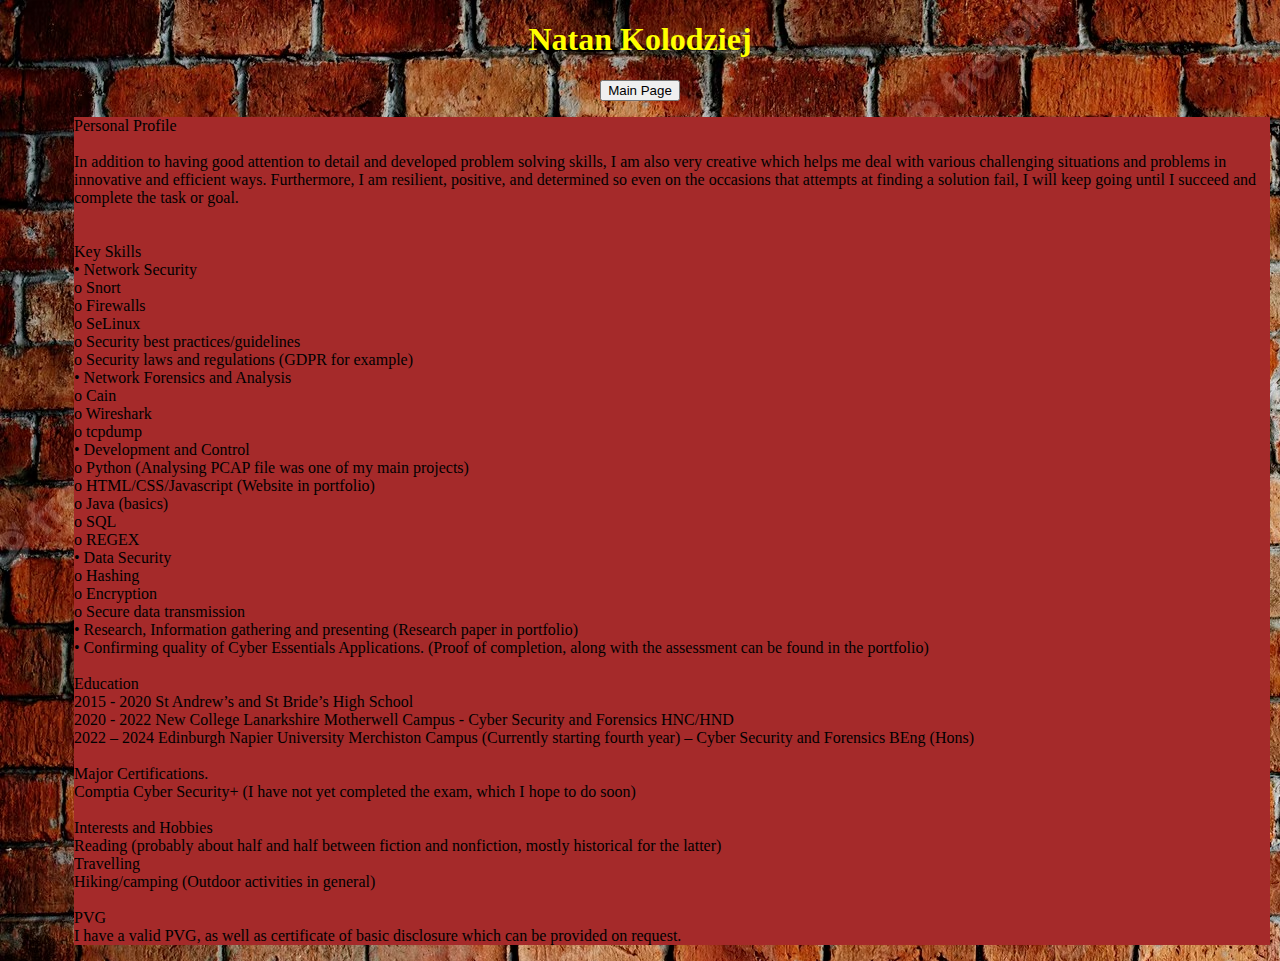
==== CV.html @ 1c85bb10 "Added dropdown menu. Links in dropdown menu working. Two seperate pages for summary of skills and cv" ====
<!DOCTYPE html> 
<html lang="en">

<head> 
    <meta charset="UTF-8">
    <meta name="viewport" content="width=device-width, initial-scale=1.0">
    <title> Natan Kolodziej </title>
    <link rel = "stylesheet" href="./SummaryOfSkills.css">

    <h1> Natan Kolodziej</h1>
    <nav> <!--This is the navigation bar -->
        <button type="button" onclick="location.href='./index.html'">Main Page</button> <!--This is the first button which acts as a link to the menu pag -->
    </nav><!--the navigation bar is closed -->
</head>

<body>
    <section id = "AvailableSpace">
            <article id = "SkillsArticle">
                <p> Personal Profile <br> <br>
                    In addition to having good attention to detail and developed problem solving skills, I am also very creative which helps me deal with various challenging situations and problems in innovative and efficient ways. Furthermore, I am resilient, positive, and determined so even on the occasions that attempts at finding a solution fail, I will keep going until I succeed and complete the task or goal. <br>
                    <br>
                    <br>
                    Key Skills <br>
                    •	Network Security <br> 
                    o	Snort <br>
                    o	Firewalls <br>
                    o	SeLinux <br>
                    o	Security best practices/guidelines <br>
                    o	Security laws and regulations (GDPR for example) <br>
                    •	Network Forensics and Analysis <br>
                    o	Cain <br>
                    o	Wireshark <br>
                    o	tcpdump <br>
                    •	 Development and Control<br>
                    o	Python (Analysing PCAP file was one of my main projects)<br>
                    o	HTML/CSS/Javascript (Website in portfolio)<br>
                    o	Java (basics)<br>
                    o	SQL<br>
                    o	REGEX<br>
                    •	Data Security<br>
                    o	Hashing<br>
                    o	Encryption <br>
                    o	Secure data transmission<br>
                    •	Research, Information gathering and presenting (Research paper in portfolio)<br>
                    •	Confirming quality of Cyber Essentials Applications. (Proof of completion, along with the assessment can be found in the portfolio) <br> <br>
                    
                    
                    Education <br>
                    2015 - 2020 St Andrew’s and St Bride’s High School <br>
                    2020 - 2022 New College Lanarkshire Motherwell Campus - Cyber Security and Forensics HNC/HND <br>
                    2022 – 2024 Edinburgh Napier University Merchiston Campus (Currently starting fourth year) – Cyber Security and Forensics BEng (Hons) <br> <br>
                    
                    Major Certifications. <br>
                    Comptia Cyber Security+ (I have not yet completed the exam, which I hope to do soon) <br> <br>
                    
                    Interests and Hobbies <br>
                    Reading (probably about half and half between fiction and nonfiction, mostly historical for the latter) <br>
                    Travelling <br>
                    Hiking/camping (Outdoor activities in general) <br> <br>
                    
                    PVG <br>
                    I have a valid PVG, as well as certificate of basic disclosure which can be provided on request. <br>
                    </p>
            </article>
        </section>
    </section>
</body>

</html>
---- SummaryOfSkills.css ----
nav {
    text-align: center;
}


h1 {
    text-align: center;
    color: yellow;  
}

body {
    background-image: url(./Images/brickwall.avif);
}

#AvailableSpace {
    max-width: 1400px;
    position: absolute;
    left: 5%;
}

#ContentSection {
    display: flex;
    flex-direction: row;

    width: 100%;
    height: 100%;
    color: yellow;  
    font-size: 20px;
}

#PersonalStatementArticle {
    max-width: 55%;
}

article {
    margin: 10px;
    background-color: brown;
}


#DropDownDiv {
    display: none;
  }
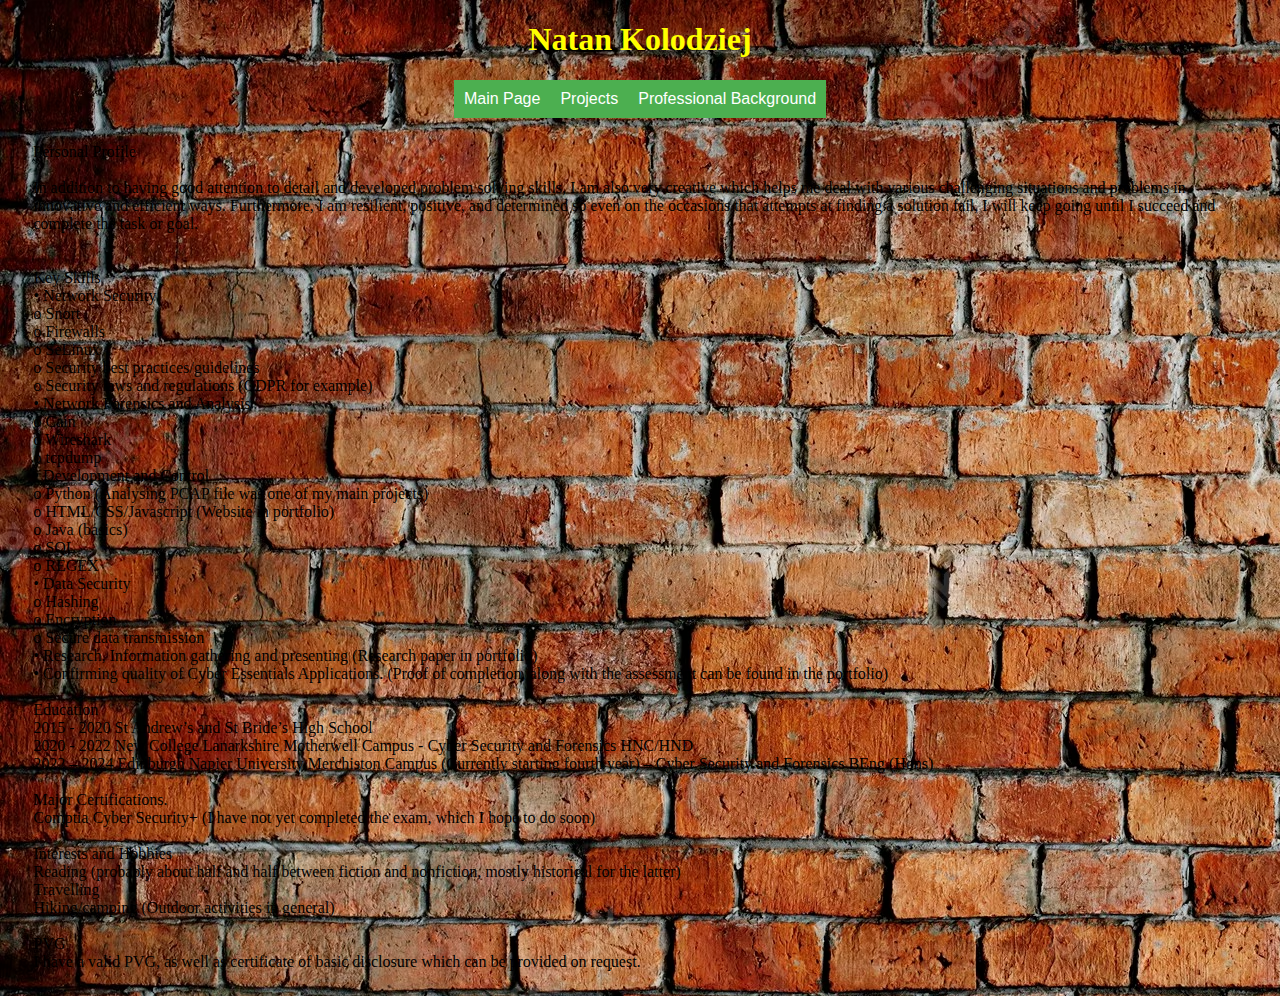
==== commit ec0fb9e5: "created standard CSS file. additions in project summary, etc" ====
--- a/CV.html
+++ b/CV.html
@@ -5,16 +5,24 @@
     <meta charset="UTF-8">
     <meta name="viewport" content="width=device-width, initial-scale=1.0">
     <title> Natan Kolodziej </title>
-    <link rel = "stylesheet" href="./SummaryOfSkills.css">
-
-    <h1> Natan Kolodziej</h1>
-    <nav> <!--This is the navigation bar -->
-        <button type="button" onclick="location.href='./index.html'">Main Page</button> <!--This is the first button which acts as a link to the menu pag -->
-    </nav><!--the navigation bar is closed -->
+    <link rel = "stylesheet" href="./StandardCss.css">
 </head>
 
 <body>
+    <h1> Natan Kolodziej</h1>
+    <nav> <!--This is the navigation bar -->
+        <button class = "NavigationButton" onclick="location.href='./index.html'">Main Page</button>
+        <button class = "NavigationButton" onclick="location.href='./ProjectSummary.html'">Projects</button>
+        <div id ="DropDownProfessionalBackground">
+          <button id = "ProfessionalBackgroundButton" class = "NavigationButton">Professional Background</button>
+          <div id ="ProfessionalBackgroundLinks">
+            <a href="./CV.html">CV</a>
+            <a href="./SummaryOfSkills.html">Summary Of Skills</a>
+          </div>
+        </div>
+    </nav> 
     <section id = "AvailableSpace">
+        <section id = "ContentSection">
             <article id = "SkillsArticle">
                 <p> Personal Profile <br> <br>
                     In addition to having good attention to detail and developed problem solving skills, I am also very creative which helps me deal with various challenging situations and problems in innovative and efficient ways. Furthermore, I am resilient, positive, and determined so even on the occasions that attempts at finding a solution fail, I will keep going until I succeed and complete the task or goal. <br>
--- a/StandardCss.css
+++ b/StandardCss.css
@@ -0,0 +1,65 @@
+nav {
+    text-align: center;
+    display: flex;
+    flex-direction: row;
+    justify-content: center;
+}
+
+
+h1 {
+    text-align: center;
+    color: yellow;  
+}
+
+body {
+    background-image: url(./Images/brickwall.avif);
+}
+
+#AvailableSpace {
+    margin: 2%;
+}
+
+
+#DropDownDiv {
+    display: none;
+  }
+  
+
+/* Style the dropdown button */
+.NavigationButton {
+    background-color: #4CAF50;
+    color: white;
+    padding: 10px;
+    font-size: 16px;
+    border: none;
+    cursor: pointer;
+  }
+  
+  /* Style the dropdown content (hidden by default) */
+  #ProfessionalBackgroundLinks {
+    display: none;
+    position: absolute;
+    background-color: #f9f9f9;
+    min-width: 160px;
+    box-shadow: 0px 8px 16px 0px rgba(0,0,0,0.2);
+    z-index: 1;
+  }
+  
+  /* Style the links inside the dropdown */
+  #ProfessionalBackgroundLinks a {
+    color: black;
+    padding: 12px 16px;
+    text-decoration: none;
+    display: block;
+  }
+  
+  /* Change the background color of the dropdown links on hover */
+  #ProfessionalBackgroundLinks a:hover {
+    background-color: #f1f1f1;
+  }
+  
+  /* Show the dropdown menu on hover */
+  #DropDownProfessionalBackground:hover #ProfessionalBackgroundLinks {
+    display: block;
+  }
+  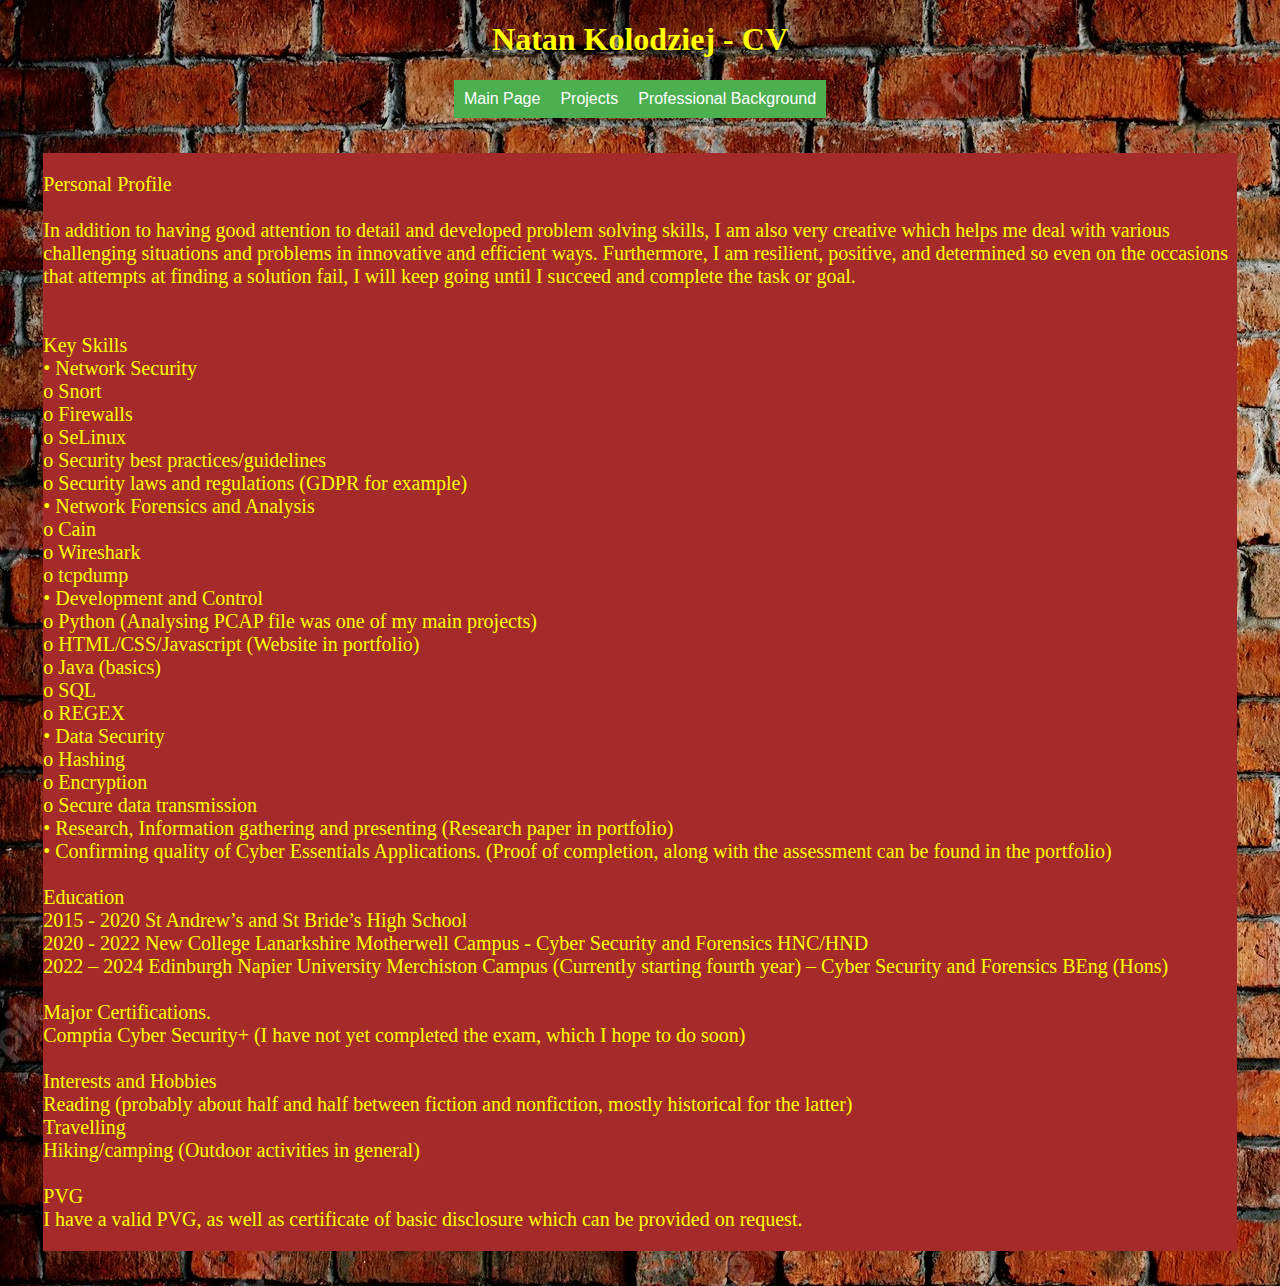
==== commit bde11ca3: "rebuilt folder structure, fixed CSS problems" ====
--- a/CV.html
+++ b/CV.html
@@ -4,12 +4,13 @@
 <head> 
     <meta charset="UTF-8">
     <meta name="viewport" content="width=device-width, initial-scale=1.0">
-    <title> Natan Kolodziej </title>
-    <link rel = "stylesheet" href="./StandardCss.css">
+    <title> Natan Kolodziej - CV </title>
+    <link rel = "stylesheet" href="./CSS/StandardCss.css">
+    <link rel = "stylesheet" href="./CSS/CV.css">
 </head>
 
 <body>
-    <h1> Natan Kolodziej</h1>
+    <h1> Natan Kolodziej - CV</h1>
     <nav> <!--This is the navigation bar -->
         <button class = "NavigationButton" onclick="location.href='./index.html'">Main Page</button>
         <button class = "NavigationButton" onclick="location.href='./ProjectSummary.html'">Projects</button>
--- a/CSS/StandardCss.css
+++ b/CSS/StandardCss.css
@@ -0,0 +1,65 @@
+nav {
+    text-align: center;
+    display: flex;
+    flex-direction: row;
+    justify-content: center;
+}
+
+
+h1 {
+    text-align: center;
+    color: yellow;  
+}
+
+body {
+    background-image: url(../Images/brickwall.avif);
+}
+
+#AvailableSpace {
+    margin: 2%;
+}
+
+
+#DropDownDiv {
+    display: none;
+  }
+  
+
+/* Style the dropdown button */
+.NavigationButton {
+    background-color: #4CAF50;
+    color: white;
+    padding: 10px;
+    font-size: 16px;
+    border: none;
+    cursor: pointer;
+  }
+  
+  /* Style the dropdown content (hidden by default) */
+  #ProfessionalBackgroundLinks {
+    display: none;
+    position: absolute;
+    background-color: #f9f9f9;
+    min-width: 160px;
+    box-shadow: 0px 8px 16px 0px rgba(0,0,0,0.2);
+    z-index: 1;
+  }
+  
+  /* Style the links inside the dropdown */
+  #ProfessionalBackgroundLinks a {
+    color: black;
+    padding: 12px 16px;
+    text-decoration: none;
+    display: block;
+  }
+  
+  /* Change the background color of the dropdown links on hover */
+  #ProfessionalBackgroundLinks a:hover {
+    background-color: #f1f1f1;
+  }
+  
+  /* Show the dropdown menu on hover */
+  #DropDownProfessionalBackground:hover #ProfessionalBackgroundLinks {
+    display: block;
+  }
+  --- a/CSS/CV.css
+++ b/CSS/CV.css
@@ -0,0 +1,15 @@
+
+#ContentSection {
+    display: flex;
+    flex-direction: row;
+
+    width: 100%;
+    height: 100%;
+    color: yellow;  
+    font-size: 20px;
+}
+
+article {
+    margin: 10px;
+    background-color: brown;
+}